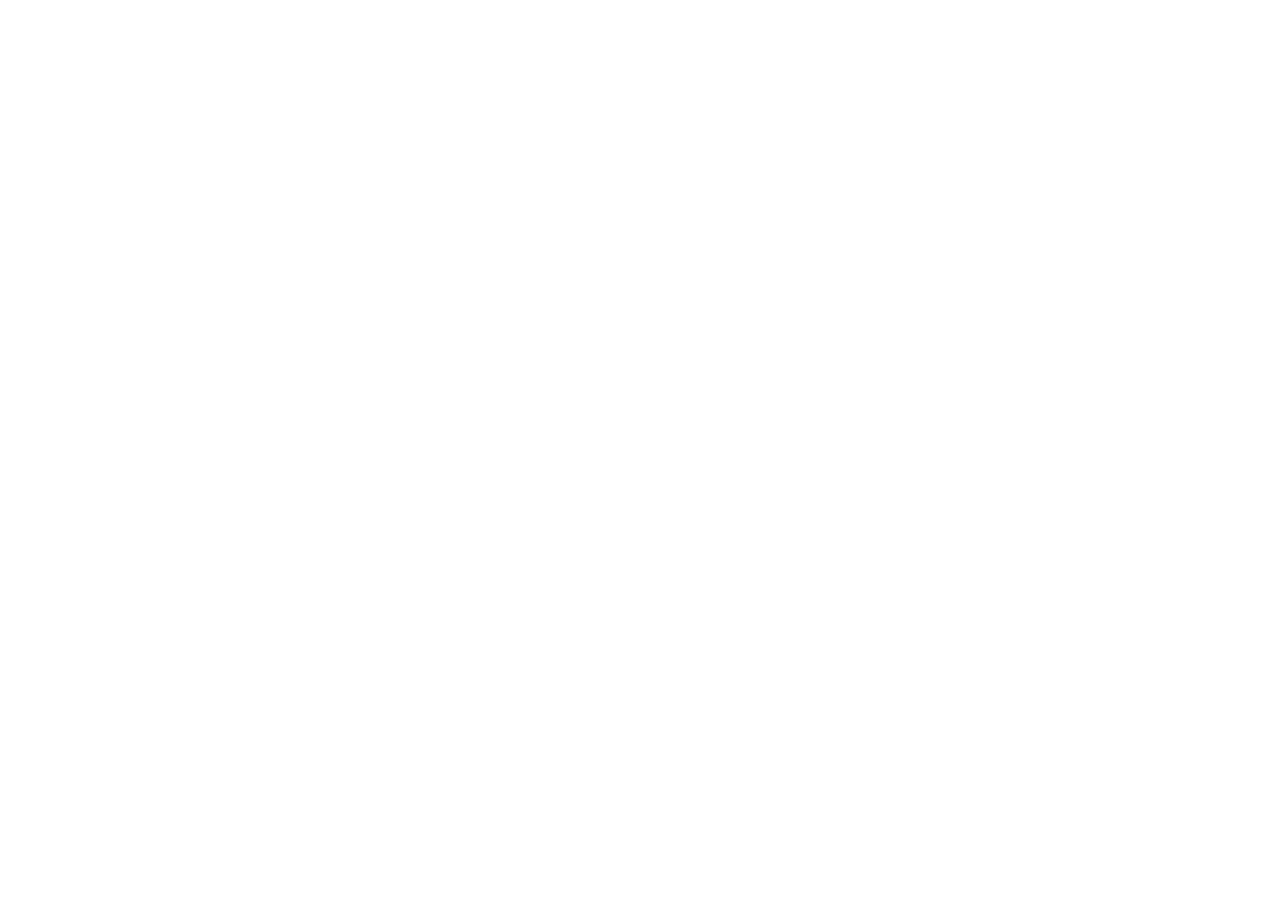
==== index.html @ f32cf5de "primer proyecto con agularJs" ====
<!DOCTYPE html>
<html lang="en">
<head>
    <meta charset="UTF-8">
    <meta http-equiv="X-UA-Compatible" content="IE=edge">
    <meta name="viewport" content="width=device-width, initial-scale=1.0">
    <title>Document</title>
</head>
<body>
    
</body>
</html>
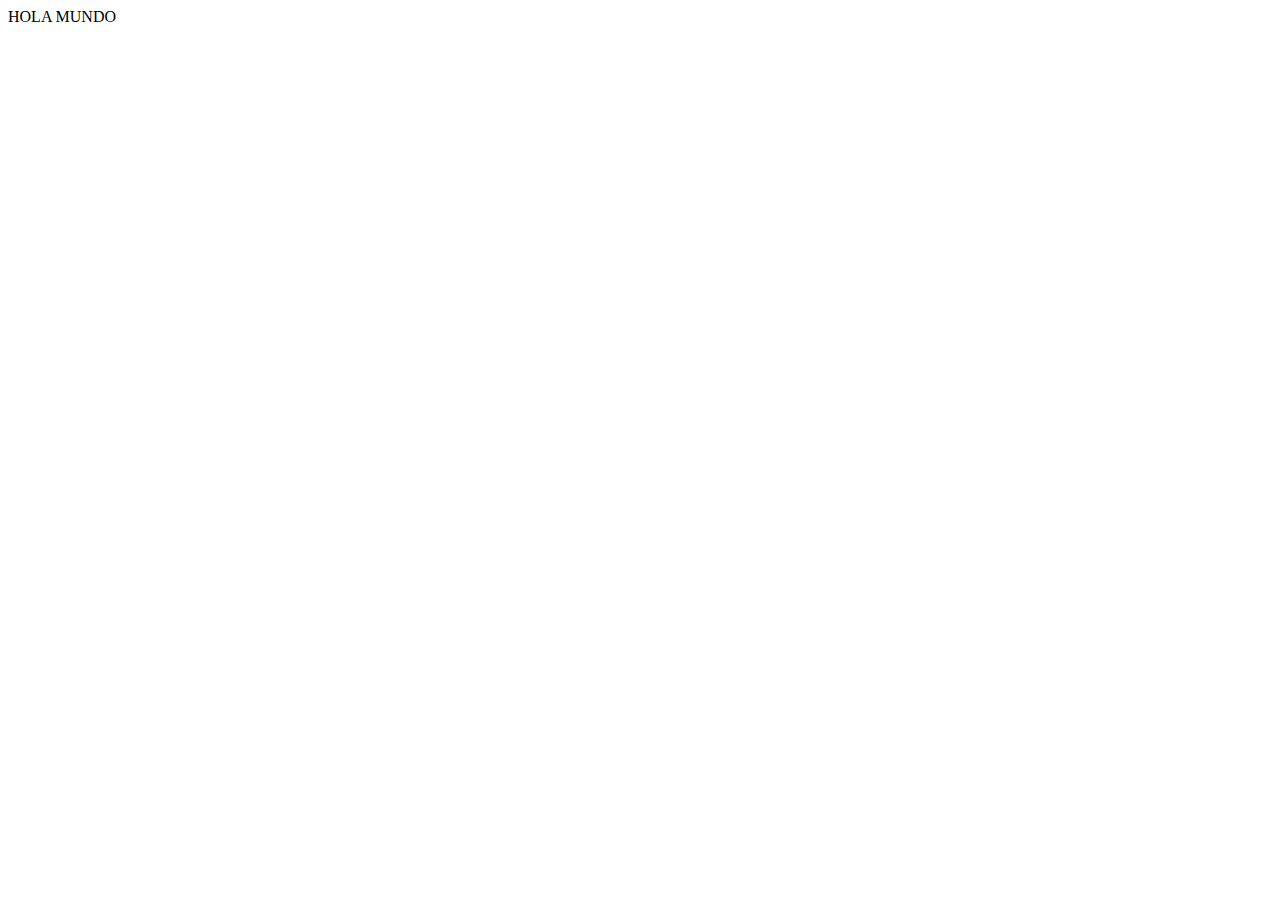
==== commit 73cb5903: "first commit" ====
--- a/index.html
+++ b/index.html
@@ -7,6 +7,7 @@
     <title>Document</title>
 </head>
 <body>
+    HOLA MUNDO
     
 </body>
 </html>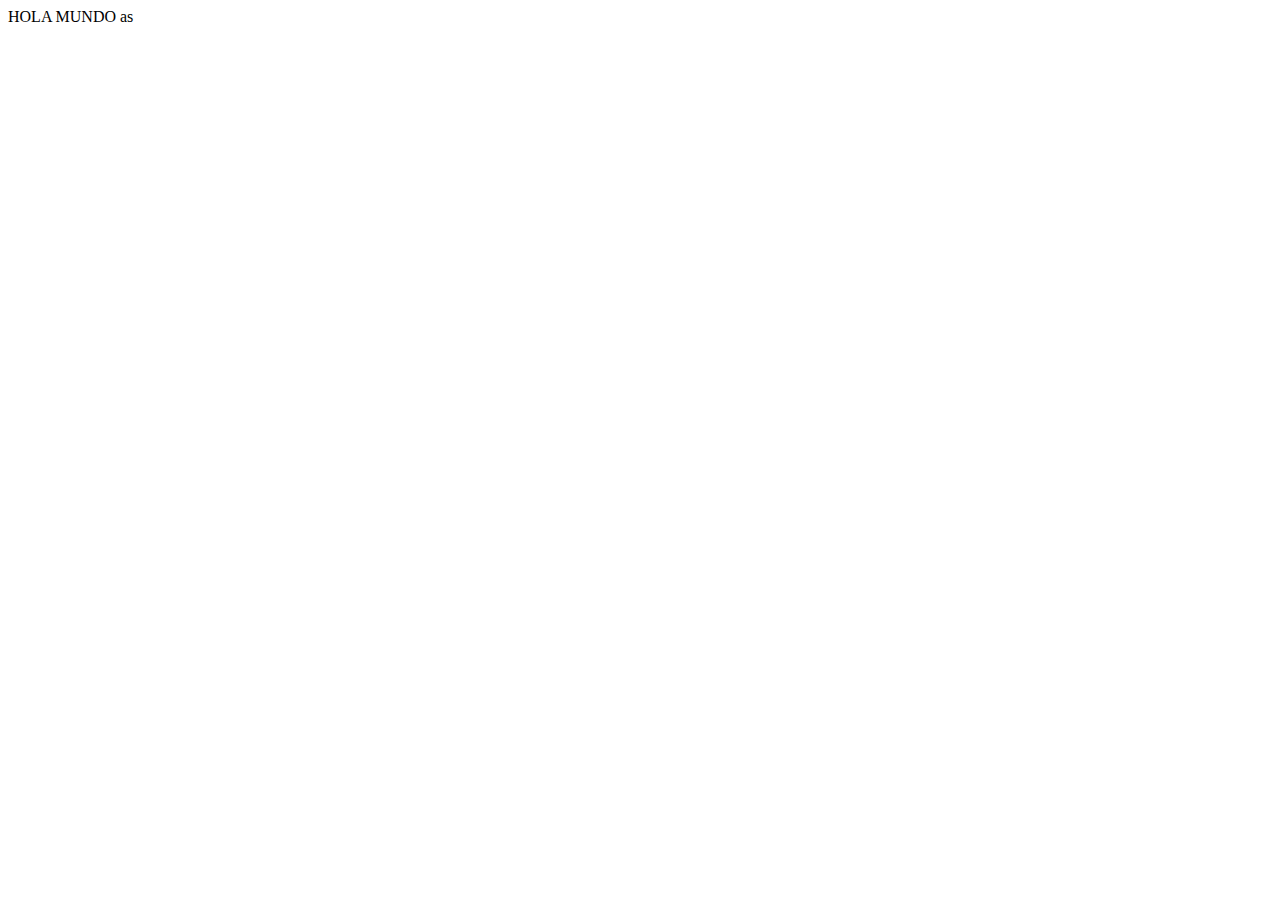
==== commit 19fff52d: "prueba" ====
--- a/index.html
+++ b/index.html
@@ -8,6 +8,6 @@
 </head>
 <body>
     HOLA MUNDO
-    
+     as
 </body>
 </html>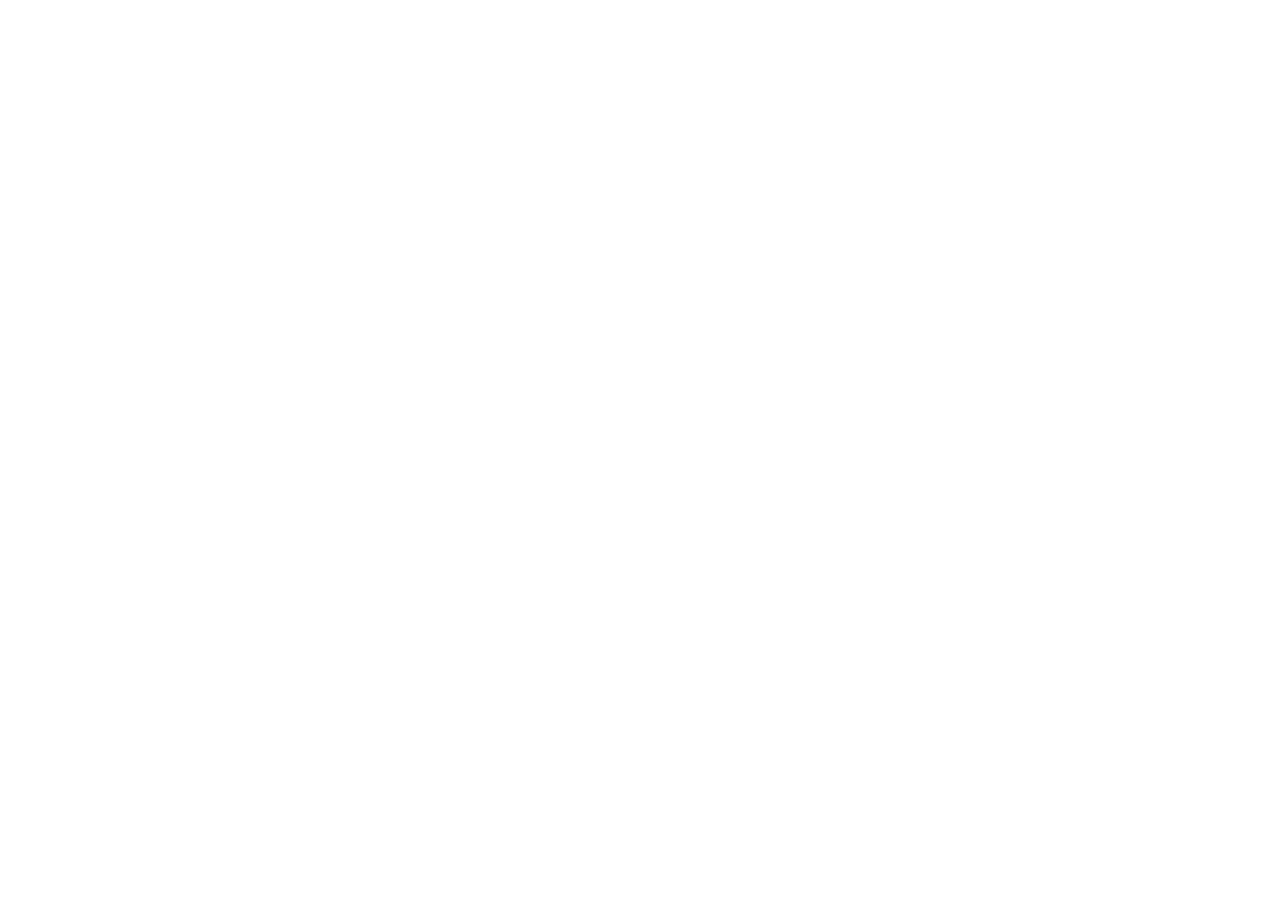
==== commit 95b78f20: "controladores" ====
--- a/index.html
+++ b/index.html
@@ -1,13 +1,13 @@
 <!DOCTYPE html>
-<html lang="en">
+<html ng-app>
 <head>
     <meta charset="UTF-8">
     <meta http-equiv="X-UA-Compatible" content="IE=edge">
     <meta name="viewport" content="width=device-width, initial-scale=1.0">
+    <script src="https://ajax.googleapis.com/ajax/libs/angularjs/1.8.2/angular.min.js"></script>
     <title>Document</title>
 </head>
 <body>
-    HOLA MUNDO
-     as
+    
 </body>
 </html>